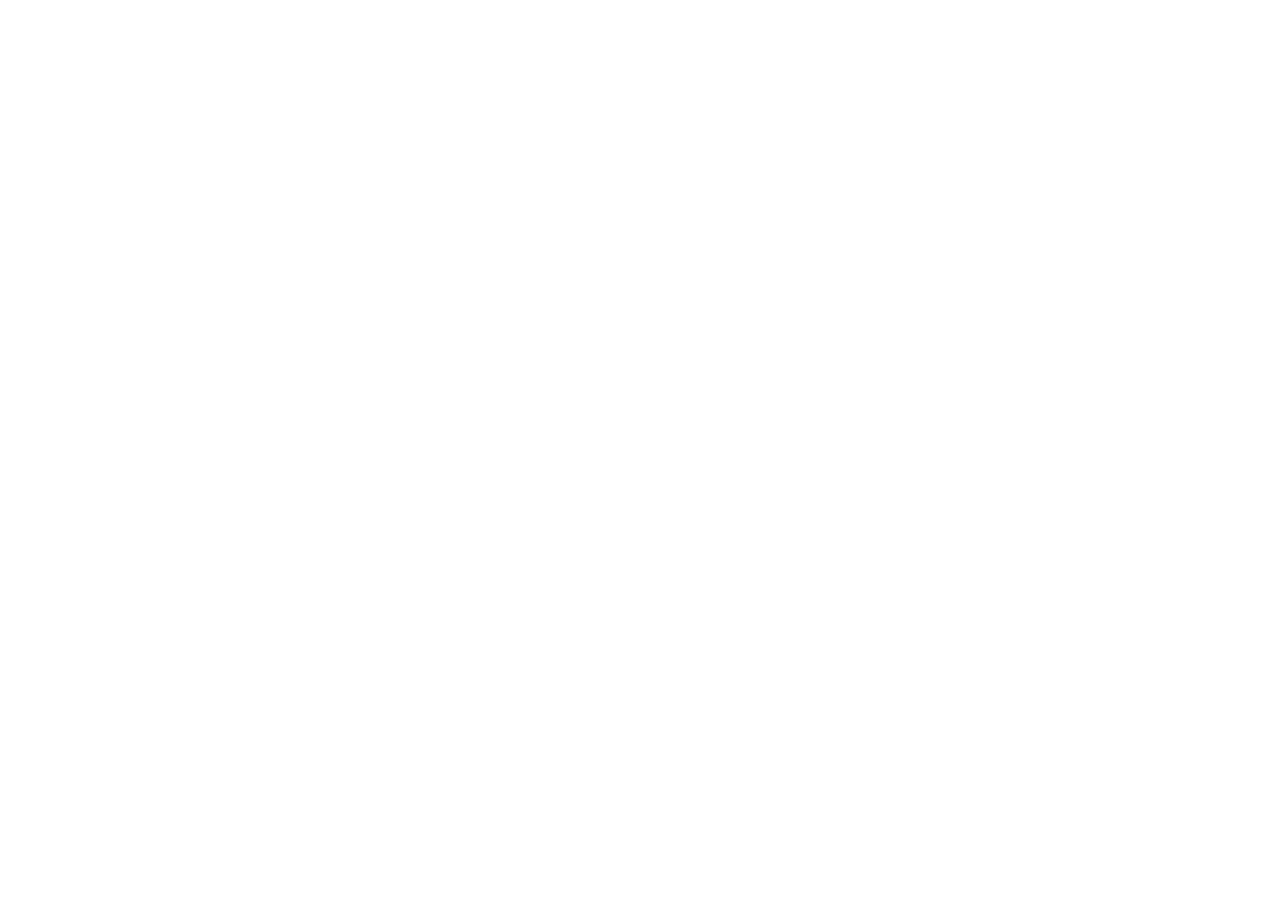
==== FrontEnd/todo/src/index.html @ f1551913 "created angular project todo" ====
<!doctype html>
<html lang="en">
<head>
  <meta charset="utf-8">
  <title>Todo</title>
  <base href="/">

  <meta name="viewport" content="width=device-width, initial-scale=1">
  <link rel="icon" type="image/x-icon" href="favicon.ico">
</head>
<body>
  <app-root></app-root>
</body>
</html>
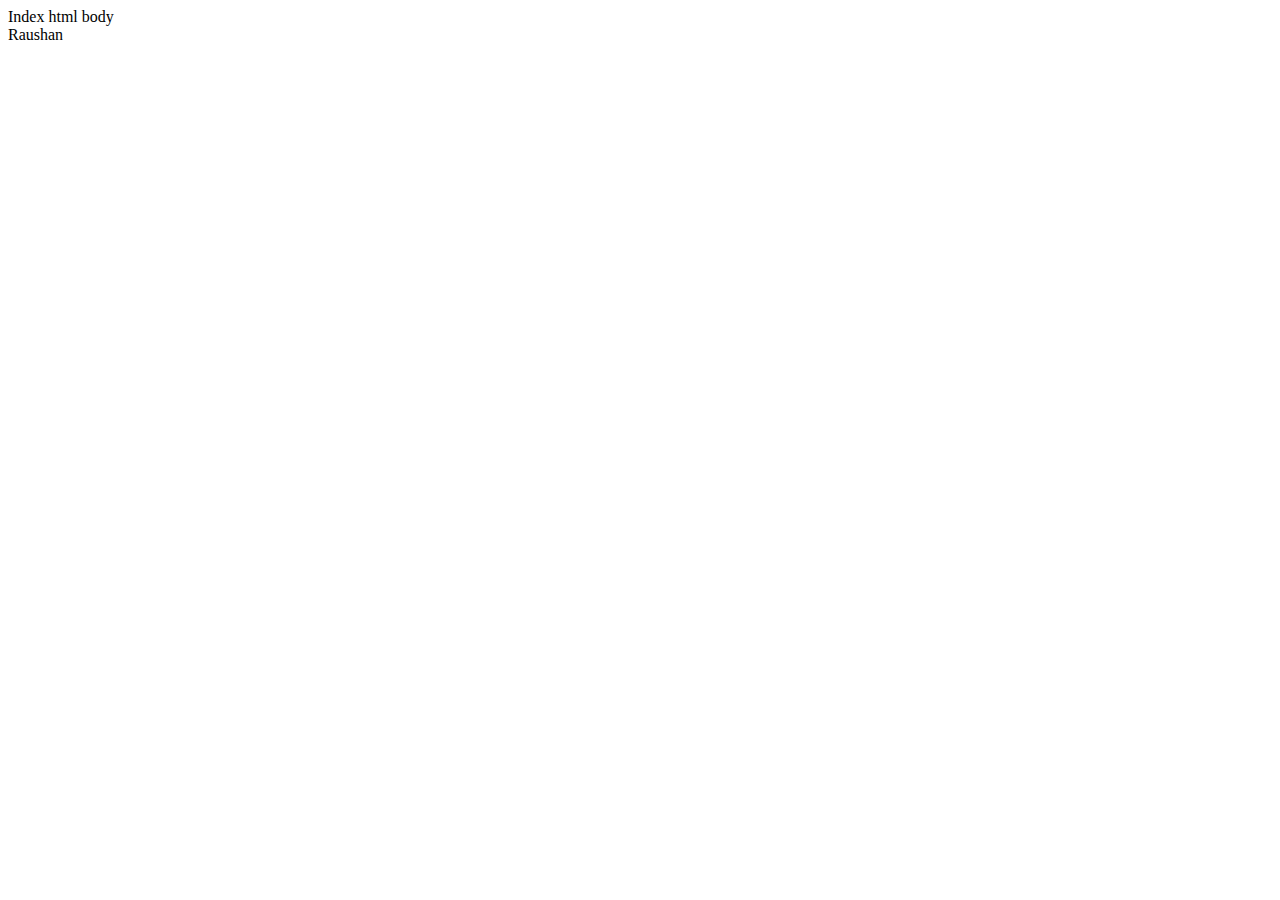
==== commit d80d917b: "making welcome component" ====
--- a/FrontEnd/todo/src/index.html
+++ b/FrontEnd/todo/src/index.html
@@ -10,5 +10,7 @@
 </head>
 <body>
   <app-root></app-root>
+  <div>Index html body</div>
+  <div>Raushan</div>
 </body>
 </html>
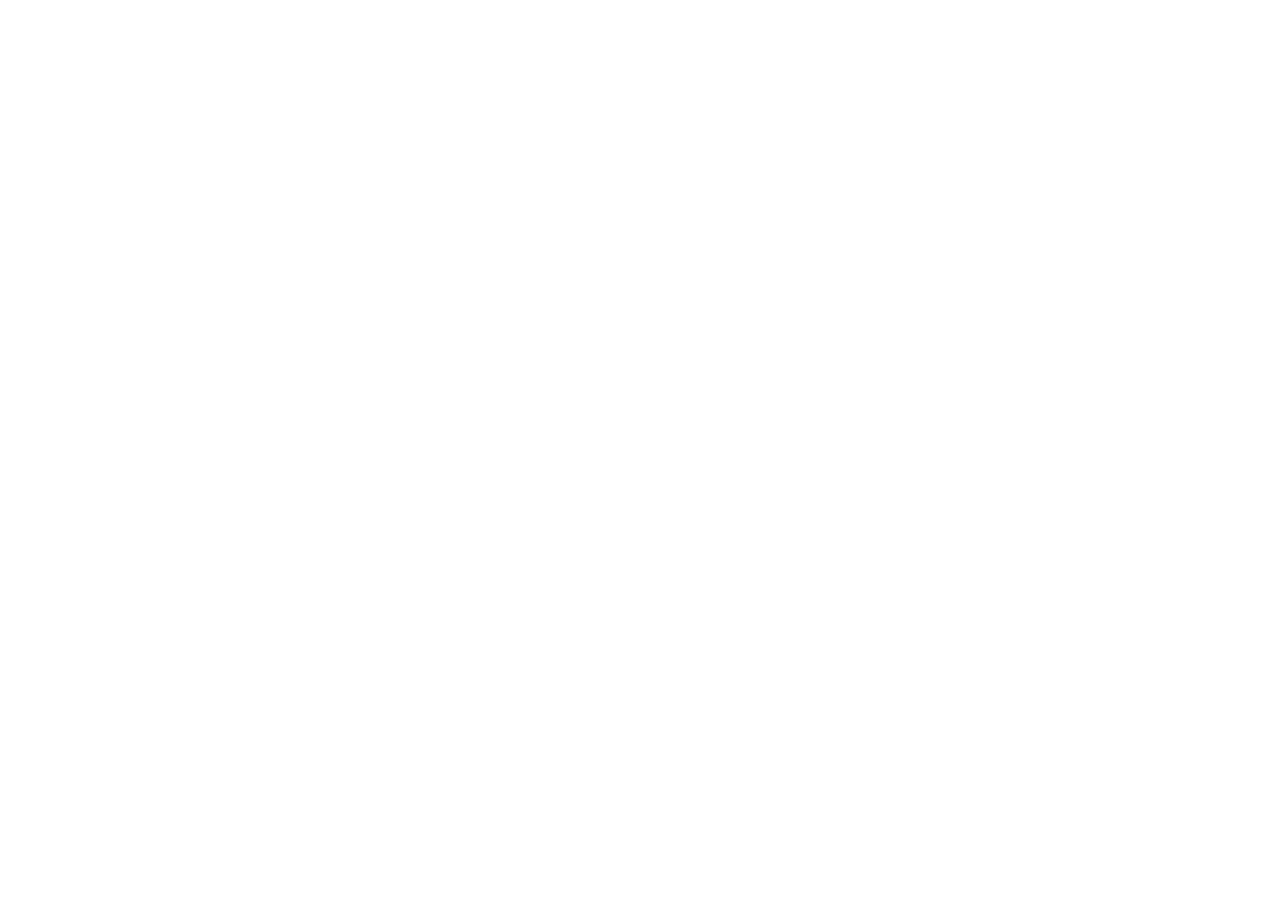
==== commit dba6ac29: "created login components" ====
--- a/FrontEnd/todo/src/index.html
+++ b/FrontEnd/todo/src/index.html
@@ -2,7 +2,7 @@
 <html lang="en">
 <head>
   <meta charset="utf-8">
-  <title>Todo</title>
+  <title>ToDo</title>
   <base href="/">
 
   <meta name="viewport" content="width=device-width, initial-scale=1">
@@ -10,7 +10,7 @@
 </head>
 <body>
   <app-root></app-root>
-  <div>Index html body</div>
-  <div>Raushan</div>
+  <!-- <div>Index html body</div>
+  <div>Raushan</div> -->
 </body>
 </html>
